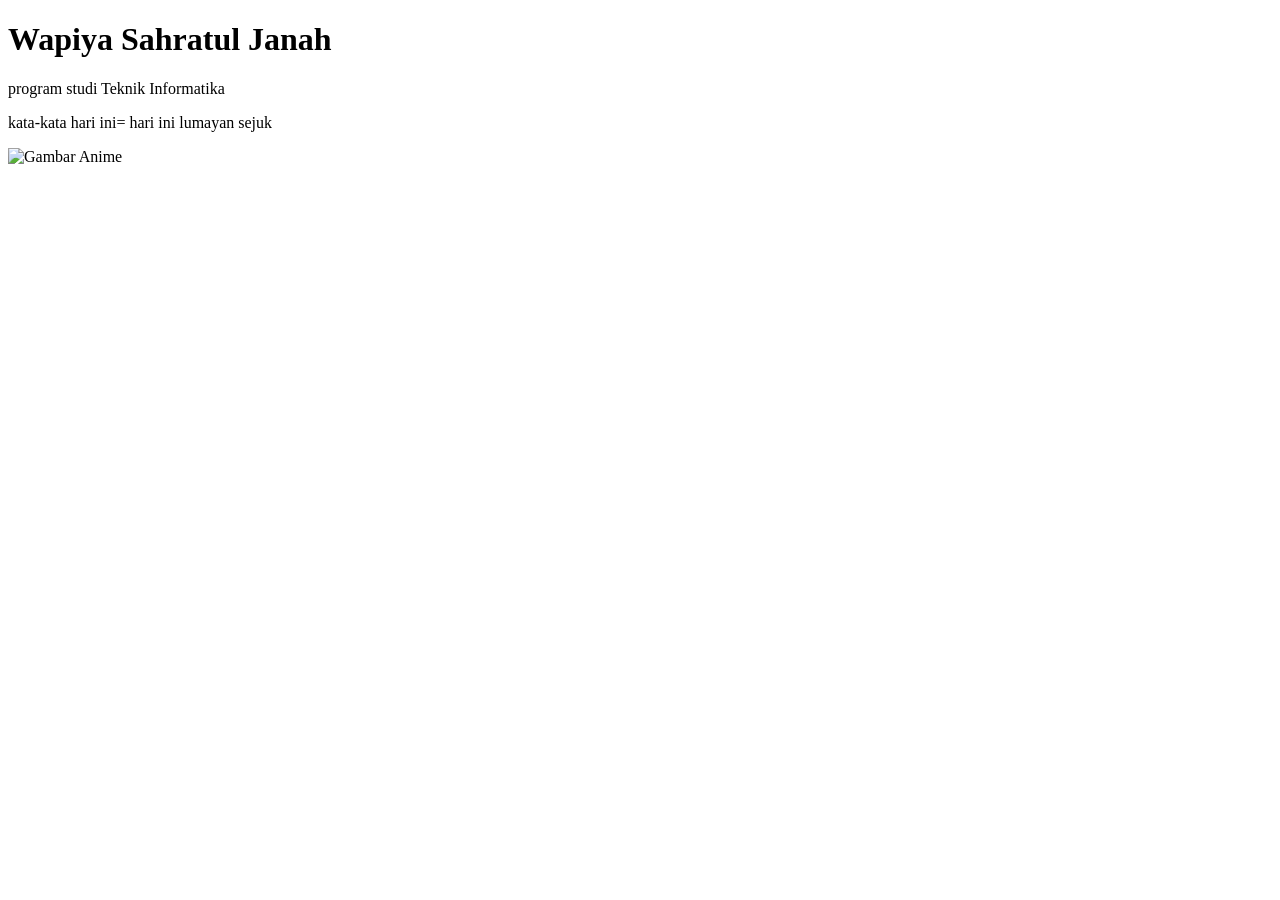
==== index.html @ dbca89b4 "update index" ====
<!DOCTYPE html>
<html lang="en">
<head>
    <meta charset="UTF-8">
    <meta name="viewport" content="width=device-width, initial-scale=1.0">
    <title>Document</title>
</head>
<body>
  <h1>Wapiya Sahratul Janah</h1>
  <p>program studi Teknik Informatika</p>
  <div>
    <p>kata-kata hari ini= hari ini lumayan sejuk</p>
    <img src="https://play-lh.googleusercontent.com/nJaTv85WGzfAAH8sggzYfpasQP_-LUKOo6VhVOjeyRo79qnQXE4benCKK_2QbmzszbM=w480-h960-rw" alt="Gambar Anime">
  </div>


</body>
</html>
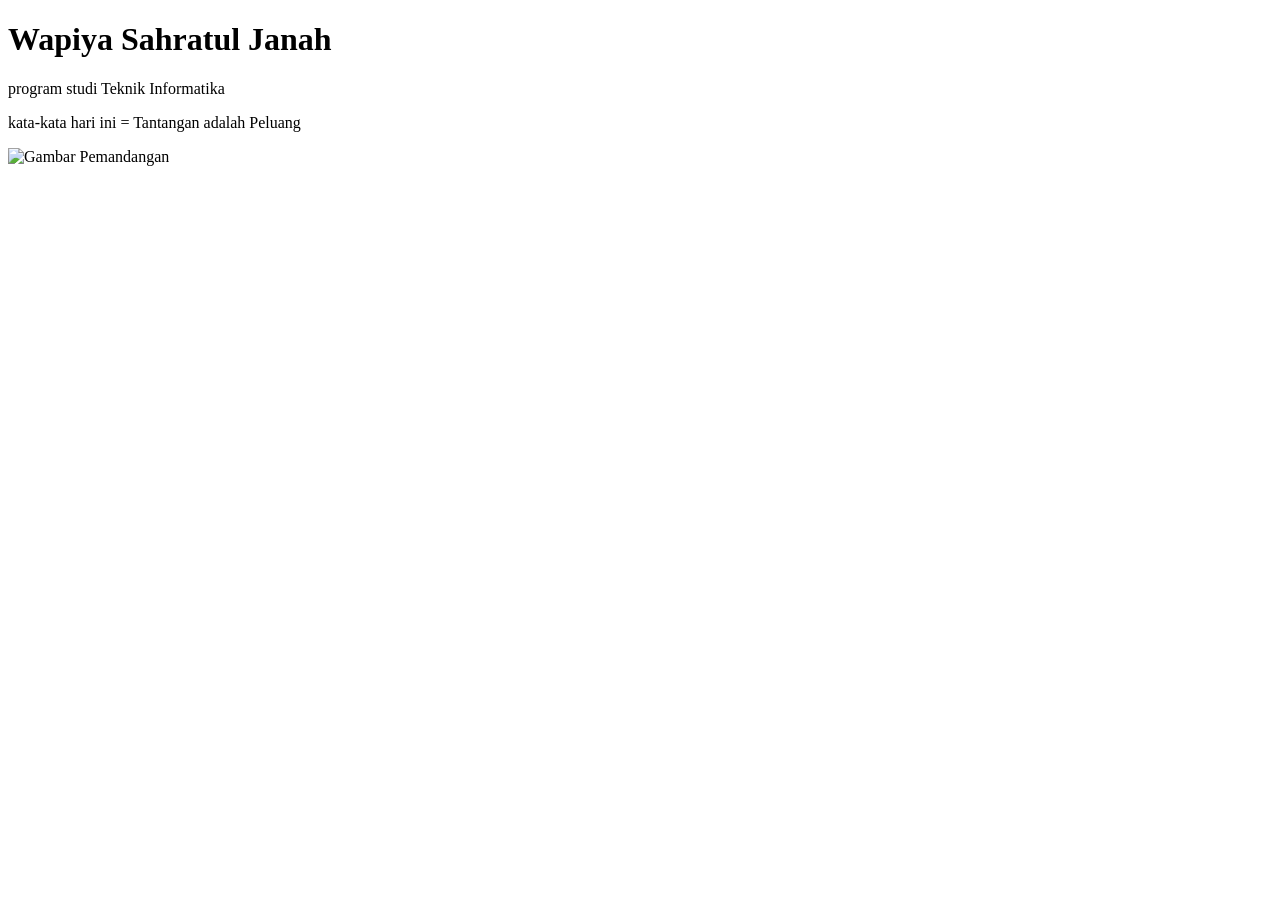
==== commit 524a2652: "Create index.html" ====
--- a/index.html
+++ b/index.html
@@ -6,13 +6,12 @@
     <title>Document</title>
 </head>
 <body>
-  <h1>Wapiya Sahratul Janah</h1>
-  <p>program studi Teknik Informatika</p>
-  <div>
-    <p>kata-kata hari ini= hari ini lumayan sejuk</p>
-    <img src="https://play-lh.googleusercontent.com/nJaTv85WGzfAAH8sggzYfpasQP_-LUKOo6VhVOjeyRo79qnQXE4benCKK_2QbmzszbM=w480-h960-rw" alt="Gambar Anime">
-  </div>
-
-
+    <h1>Wapiya Sahratul Janah</h1>
+    <p>program studi Teknik Informatika</p>
+    <div>
+        <p>kata-kata hari ini = Tantangan adalah Peluang</p>
+        <img src="https://i.pinimg.com/736x/3e/80/d3/3e80d30b7e46a899e45fc57ed1b3f5c5.jpg" alt="Gambar Pemandangan">
+    </div>
+    
 </body>
 </html>
